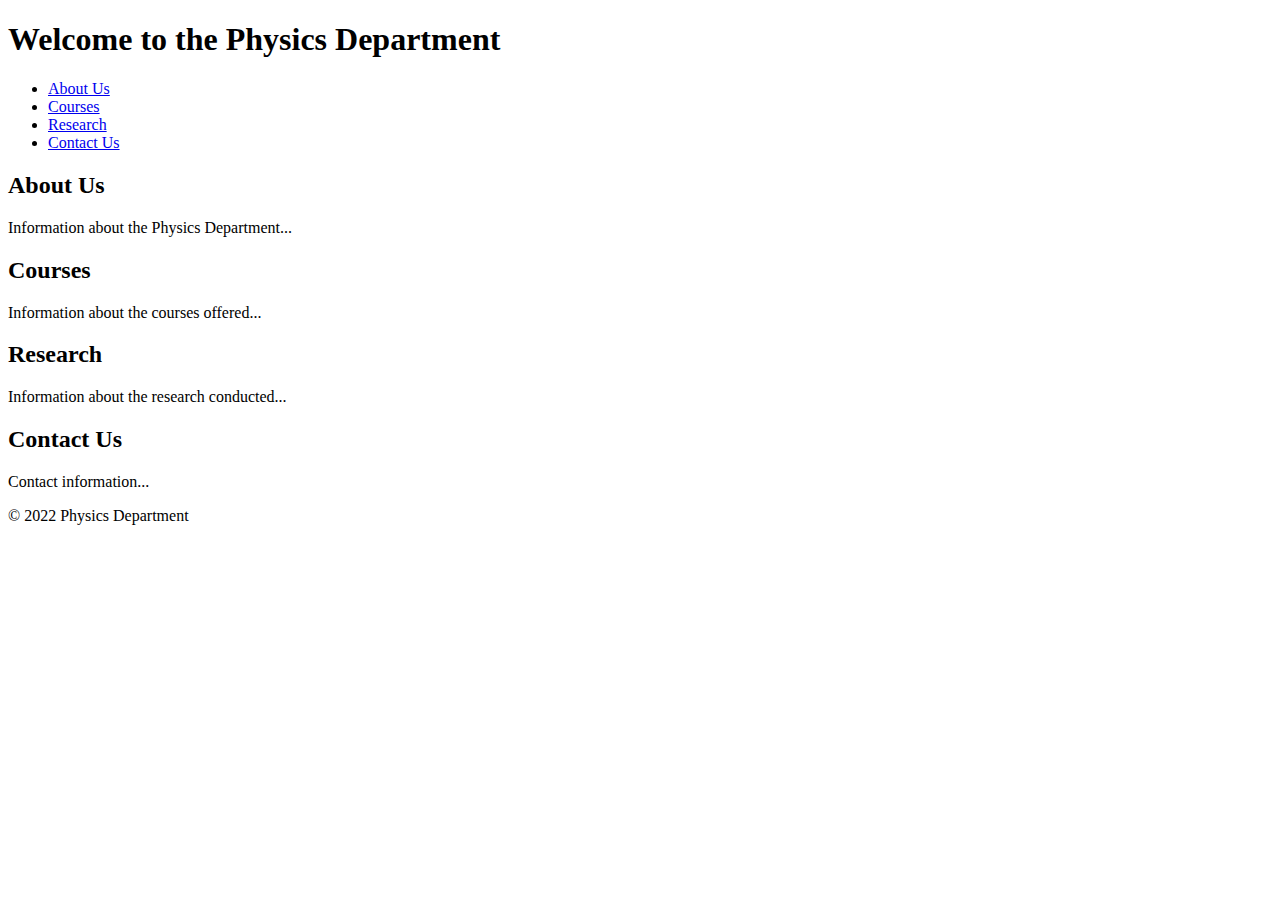
==== index.html @ 25e059d9 "added index.html, script.js, styles.css" ====
<!DOCTYPE html>
<html lang="en">

<head>
    <meta charset="UTF-8">
    <meta name="viewport" content="width=device-width, initial-scale=1.0">
    <title>Physics Department</title>
    <link rel="stylesheet" href="styles.css">
</head>

<body>
    <header>
        <h1>Welcome to the Physics Department</h1>
    </header>

    <nav>
        <ul>
            <li><a href="#about">About Us</a></li>
            <li><a href="#courses">Courses</a></li>
            <li><a href="#research">Research</a></li>
            <li><a href="#contact">Contact Us</a></li>
        </ul>
    </nav>

    <main>
        <section id="about">
            <h2>About Us</h2>
            <p>Information about the Physics Department...</p>
        </section>

        <section id="courses">
            <h2>Courses</h2>
            <p>Information about the courses offered...</p>
        </section>

        <section id="research">
            <h2>Research</h2>
            <p>Information about the research conducted...</p>
        </section>

        <section id="contact">
            <h2>Contact Us</h2>
            <p>Contact information...</p>
        </section>
    </main>

    <footer>
        <p>© 2022 Physics Department</p>
    </footer>
</body>

</html>
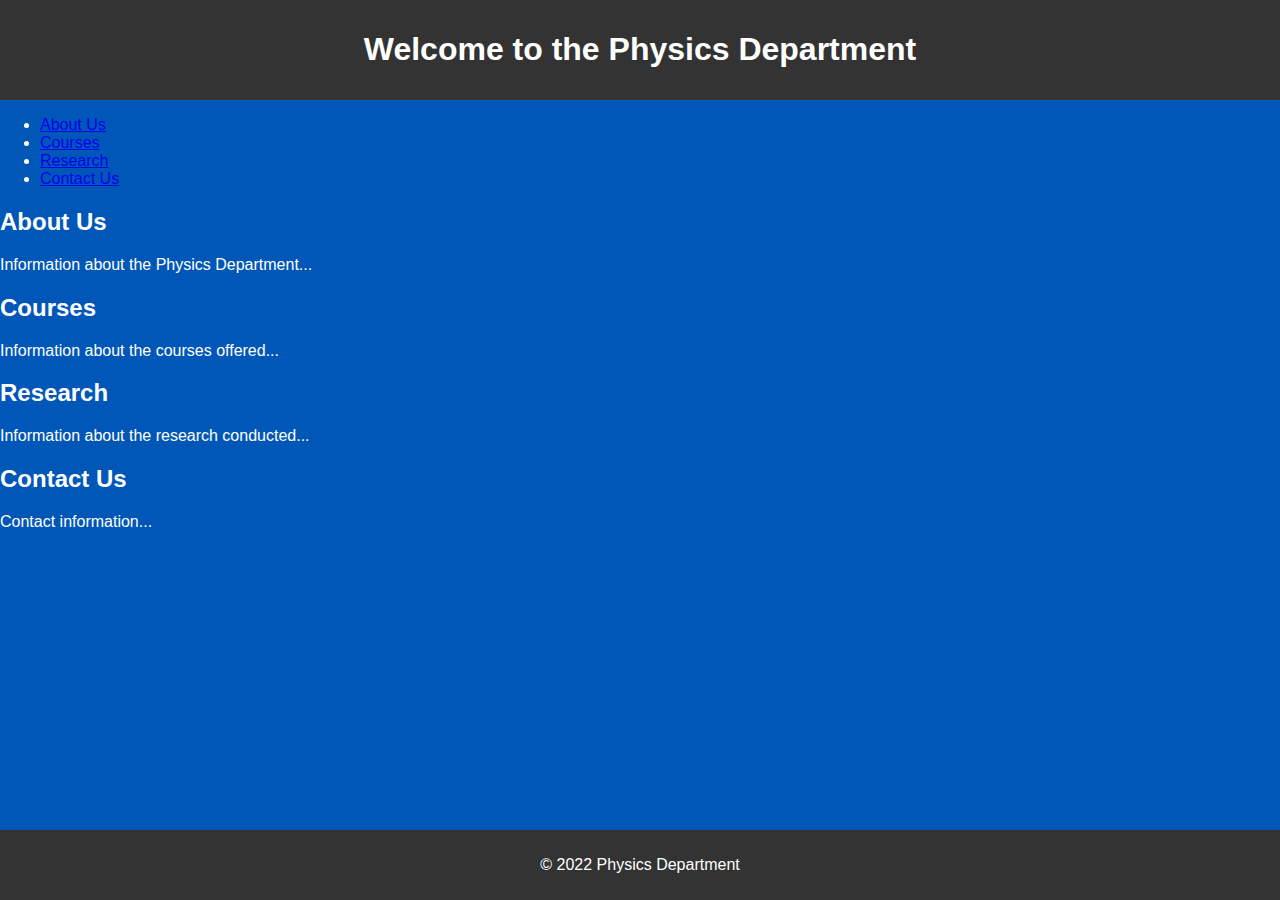
==== commit 2287906b: "modified styles.css" ====
--- a/index.html
+++ b/index.html
@@ -5,7 +5,7 @@
     <meta charset="UTF-8">
     <meta name="viewport" content="width=device-width, initial-scale=1.0">
     <title>Physics Department</title>
-    <link rel="stylesheet" href="styles.css">
+    <link rel="stylesheet" href="css/styles.css">
 </head>
 
 <body>
--- a/css/styles.css
+++ b/css/styles.css
@@ -0,0 +1,43 @@
+/* styles.css */
+
+body {
+    font-family: Helvetica, sans-serif;
+    margin: 0;
+    padding: 0;
+    background-color: #0057b8;
+    color: white;
+}
+
+a:link a:visited {
+    color: #FFD700;
+    /* Gold color for links */
+    text-decoration: none;
+}
+
+a:link a:active {
+    color: #FFA500;
+    /* Orange color for active links */
+    text-decoration: none;
+}
+
+.container {
+    width: 80%;
+    margin: 0 auto;
+}
+
+header {
+    background-color: #333;
+    color: white;
+    padding: 10px 0;
+    text-align: center;
+}
+
+footer {
+    background-color: #333;
+    color: white;
+    text-align: center;
+    padding: 10px 0;
+    position: fixed;
+    bottom: 0;
+    width: 100%;
+}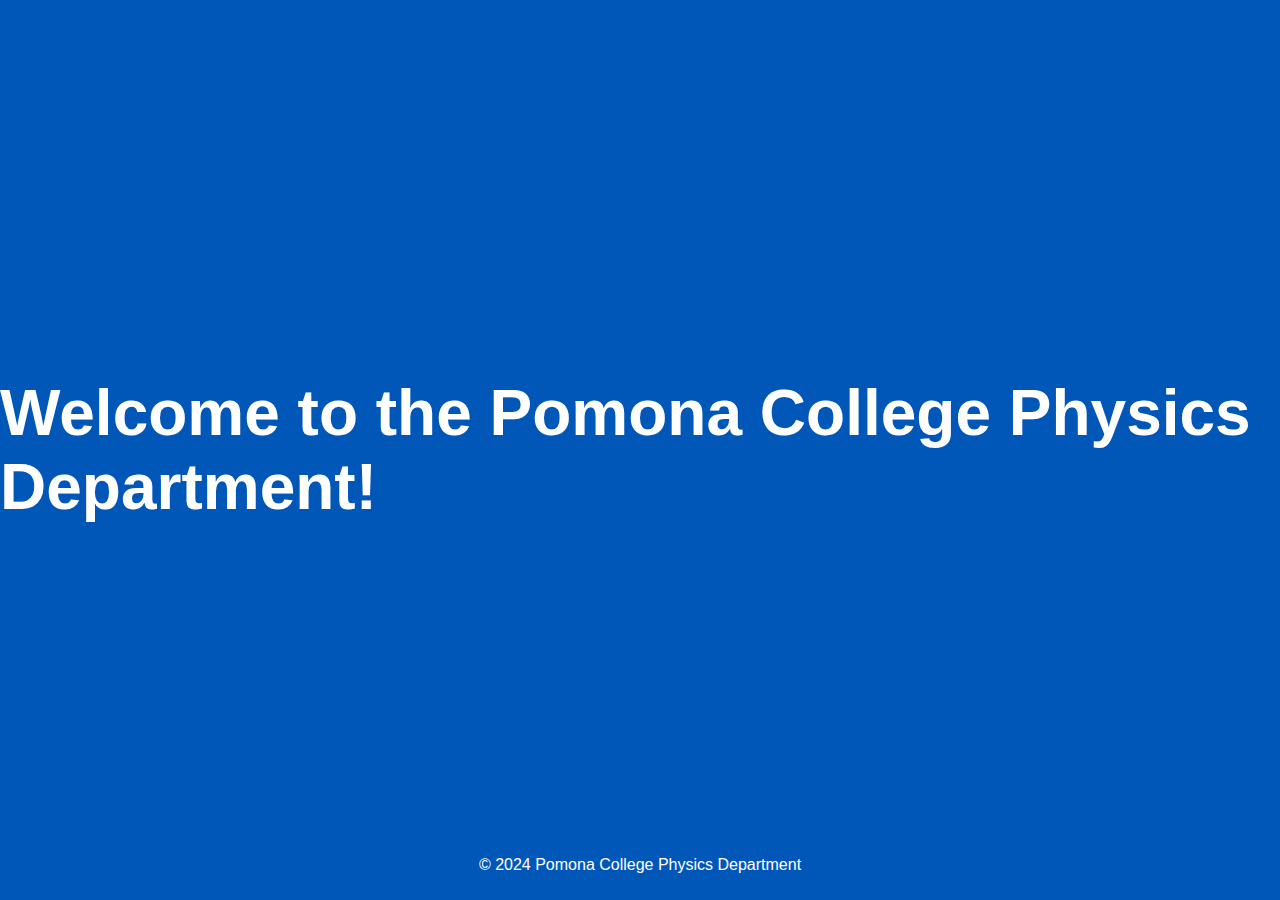
==== commit a78ea7fd: "modified styles.css" ====
--- a/index.html
+++ b/index.html
@@ -4,28 +4,32 @@
 <head>
     <meta charset="UTF-8">
     <meta name="viewport" content="width=device-width, initial-scale=1.0">
-    <title>Physics Department</title>
+    <title>Pomona College Physics</title>
     <link rel="stylesheet" href="css/styles.css">
 </head>
 
 <body>
+    <div class="welcome-section">
+        <h1> Welcome to the Pomona College Physics Department! </h1>
+    </div>
     <header>
-        <h1>Welcome to the Physics Department</h1>
+        <nav>
+            <ul>
+                <li><a href="#about">About Us</a></li>
+                <li><a href="#courses">Courses</a></li>
+                <li><a href="#research">Research</a></li>
+                <li><a href="#collab-calendar">Collab Calendar</a></li>
+            </ul>
+        </nav>
     </header>
-
-    <nav>
-        <ul>
-            <li><a href="#about">About Us</a></li>
-            <li><a href="#courses">Courses</a></li>
-            <li><a href="#research">Research</a></li>
-            <li><a href="#contact">Contact Us</a></li>
-        </ul>
-    </nav>
 
     <main>
         <section id="about">
-            <h2>About Us</h2>
-            <p>Information about the Physics Department...</p>
+            <a href="about-us.html">
+                <h2>About Us</h2>
+                <p>Information about the department...</p>
+            </a>
+            <p> Short Description... </p>
         </section>
 
         <section id="courses">
@@ -38,15 +42,15 @@
             <p>Information about the research conducted...</p>
         </section>
 
-        <section id="contact">
-            <h2>Contact Us</h2>
-            <p>Contact information...</p>
+        <section id="collab-calendar">
+            <h2>Collaborative calendar coming soon...</h2>
         </section>
     </main>
 
     <footer>
-        <p>© 2022 Physics Department</p>
+        <p>© 2024 Pomona College Physics Department</p>
     </footer>
+    <script src="js/script.js"></script>
 </body>
 
 </html>--- a/css/styles.css
+++ b/css/styles.css
@@ -4,8 +4,30 @@
     font-family: Helvetica, sans-serif;
     margin: 0;
     padding: 0;
+    background-color: white;
+    color: #0057b8;
+}
+
+body,
+html {
+    margin: 0;
+    padding: 0;
+    height: 100%;
+}
+
+.welcome-section {
+    display: flex;
+    justify-content: center;
+    align-items: center;
+    height: 100vh;
     background-color: #0057b8;
     color: white;
+    font-size: 2rem;
+}
+
+header,
+main {
+    display: none;
 }
 
 a:link a:visited {
@@ -26,14 +48,14 @@
 }
 
 header {
-    background-color: #333;
+    background-color: #0057b8;
     color: white;
     padding: 10px 0;
     text-align: center;
 }
 
 footer {
-    background-color: #333;
+    background-color: #0057b8;
     color: white;
     text-align: center;
     padding: 10px 0;
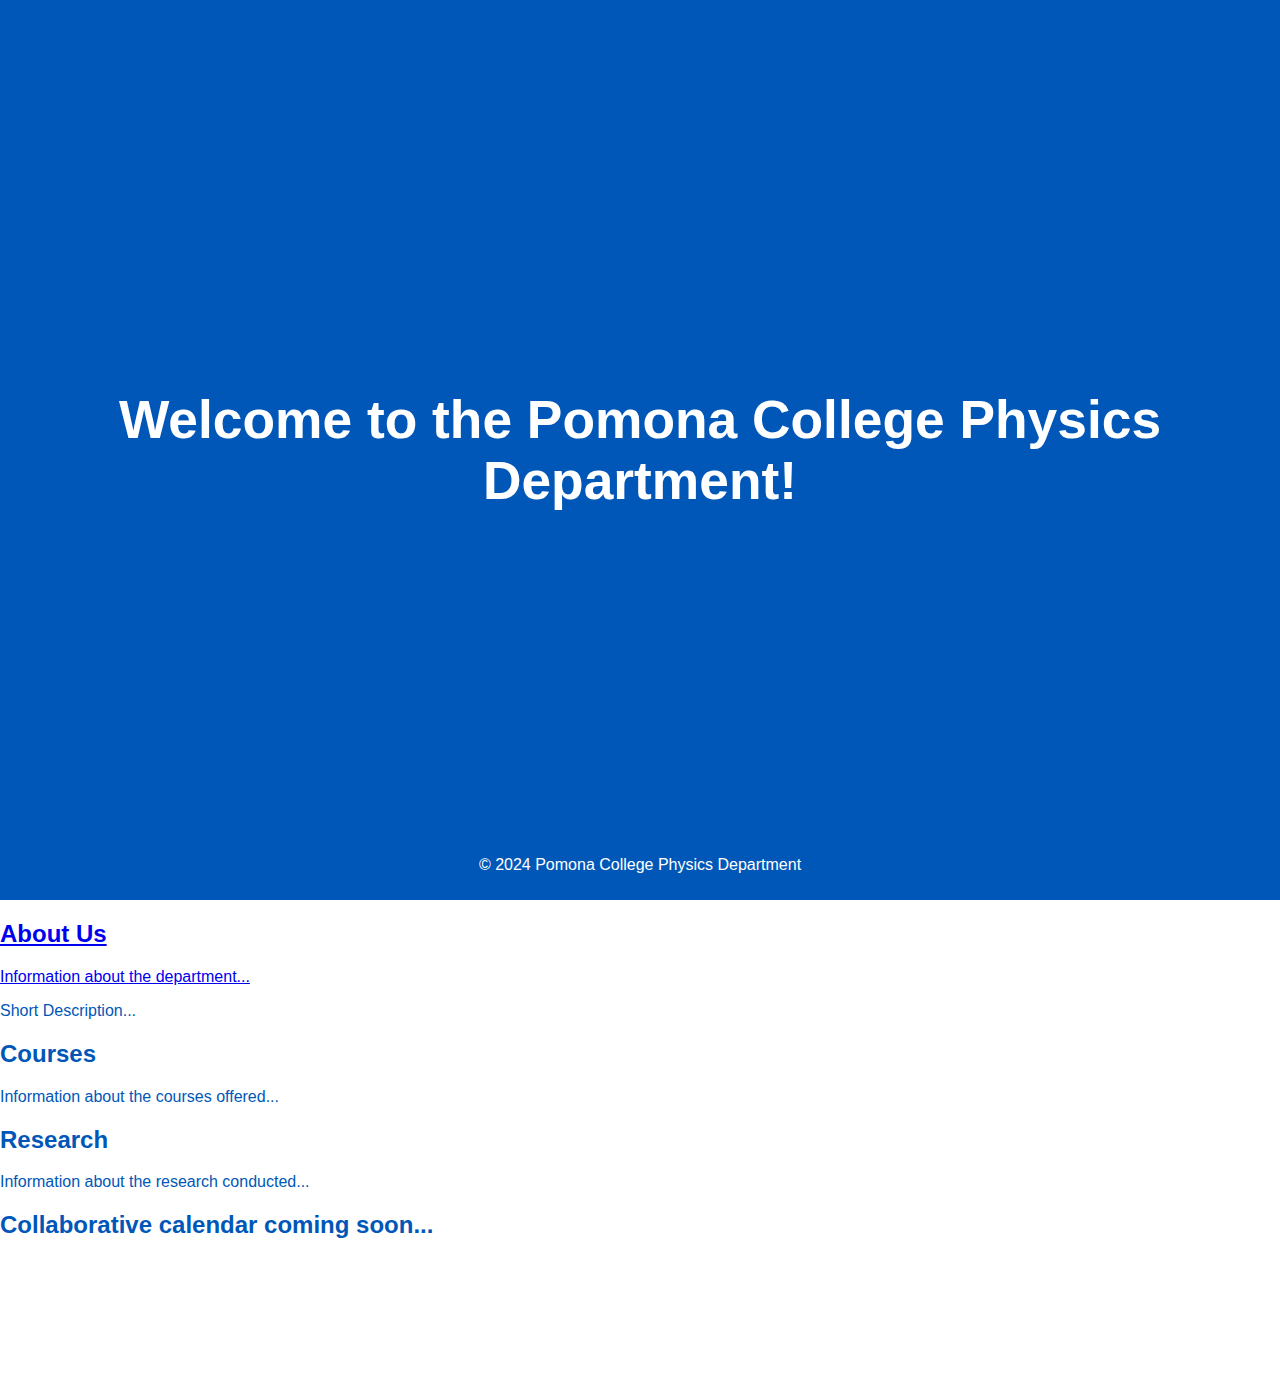
==== commit 5708e762: "modified styles.css" ====
--- a/index.html
+++ b/index.html
@@ -12,16 +12,6 @@
     <div class="welcome-section">
         <h1> Welcome to the Pomona College Physics Department! </h1>
     </div>
-    <header>
-        <nav>
-            <ul>
-                <li><a href="#about">About Us</a></li>
-                <li><a href="#courses">Courses</a></li>
-                <li><a href="#research">Research</a></li>
-                <li><a href="#collab-calendar">Collab Calendar</a></li>
-            </ul>
-        </nav>
-    </header>
 
     <main>
         <section id="about">
--- a/css/styles.css
+++ b/css/styles.css
@@ -8,26 +8,23 @@
     color: #0057b8;
 }
 
-body,
-html {
-    margin: 0;
-    padding: 0;
-    height: 100%;
-}
+
 
 .welcome-section {
     display: flex;
     justify-content: center;
     align-items: center;
+    text-align: center;
     height: 100vh;
     background-color: #0057b8;
     color: white;
-    font-size: 2rem;
+    font-size: 20pt;
 }
 
-header,
+
+
 main {
-    display: none;
+    margin-bottom: 150px;
 }
 
 a:link a:visited {
@@ -47,13 +44,6 @@
     margin: 0 auto;
 }
 
-header {
-    background-color: #0057b8;
-    color: white;
-    padding: 10px 0;
-    text-align: center;
-}
-
 footer {
     background-color: #0057b8;
     color: white;
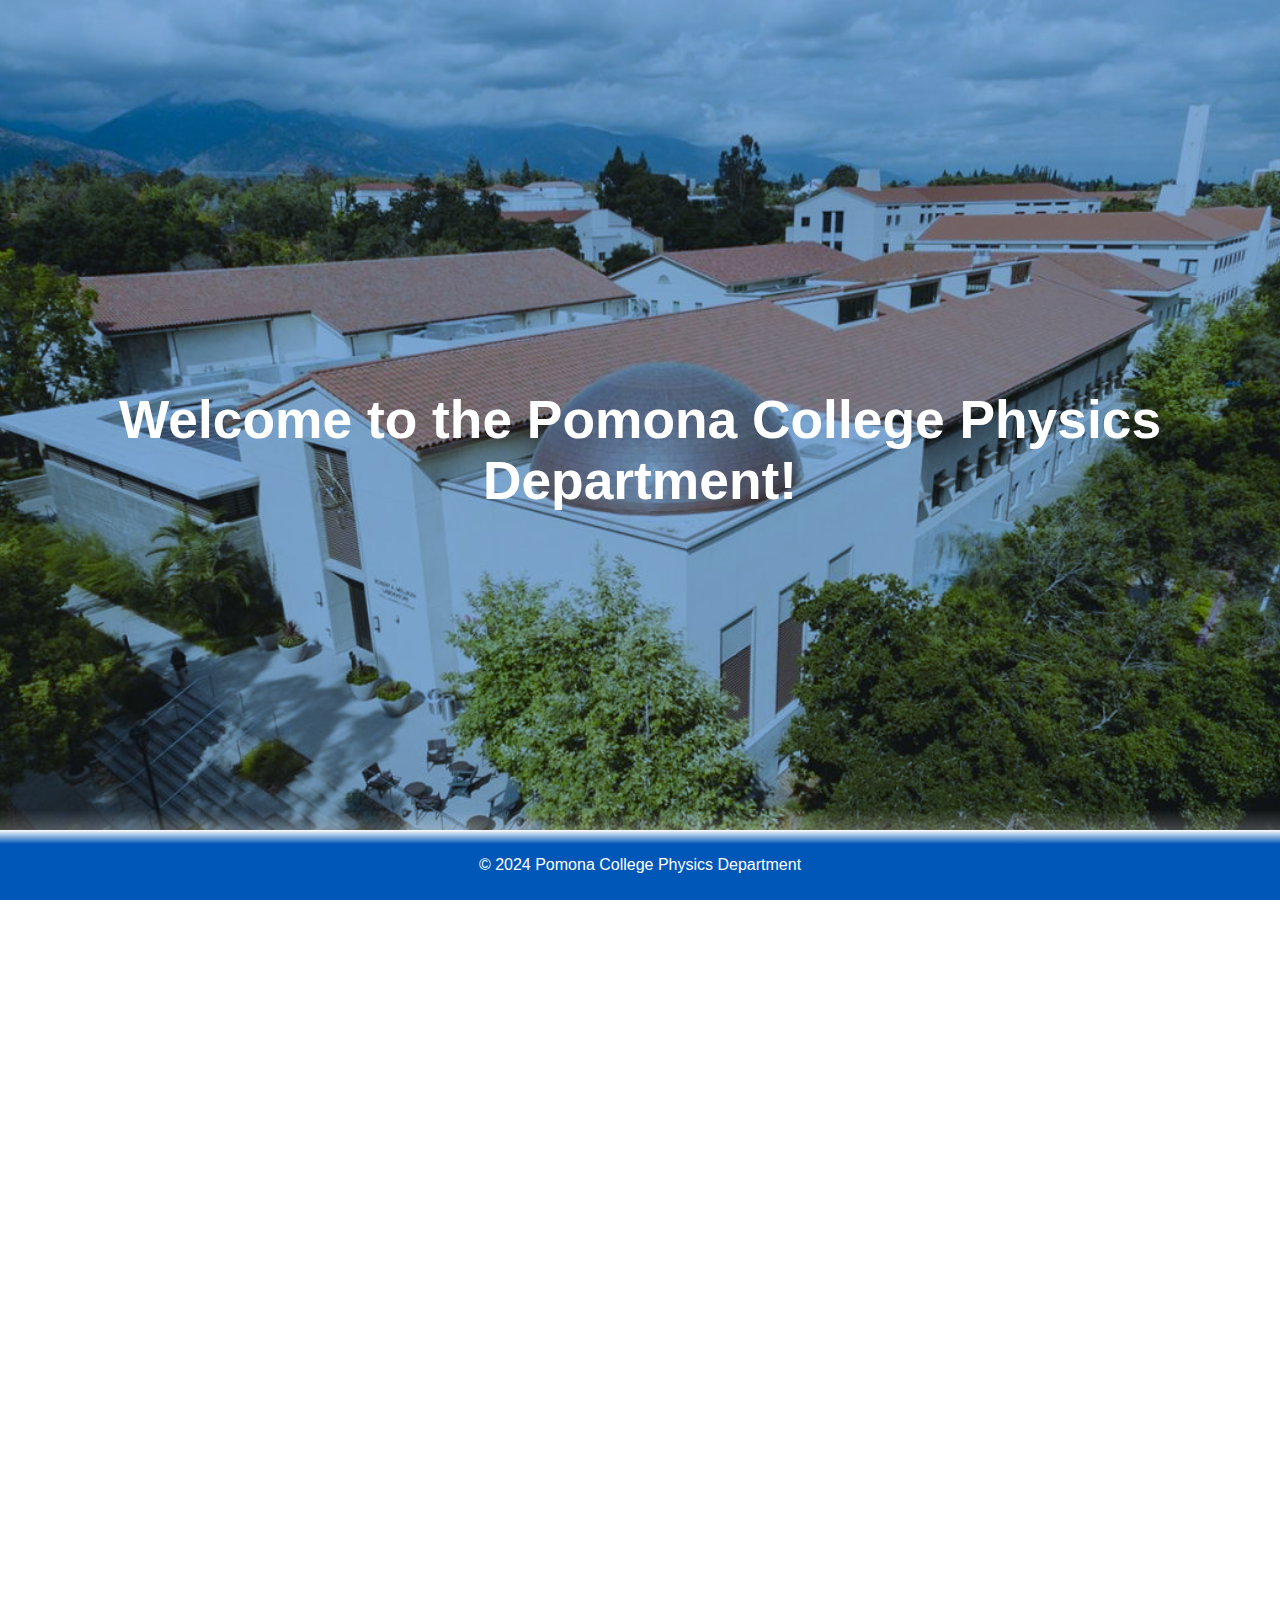
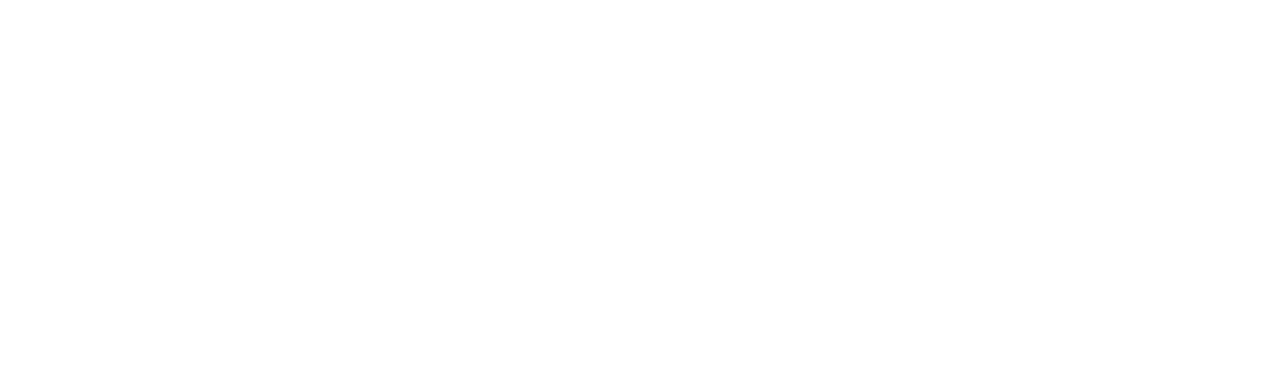
==== commit 55869fd5: "made homepage fancier" ====
--- a/index.html
+++ b/index.html
@@ -10,6 +10,7 @@
 
 <body>
     <div class="welcome-section">
+        <div class="background-image"></div>
         <h1> Welcome to the Pomona College Physics Department! </h1>
     </div>
 
@@ -17,9 +18,8 @@
         <section id="about">
             <a href="about-us.html">
                 <h2>About Us</h2>
-                <p>Information about the department...</p>
             </a>
-            <p> Short Description... </p>
+            <p> Short Description about the department... </p>
         </section>
 
         <section id="courses">
--- a/css/styles.css
+++ b/css/styles.css
@@ -8,24 +8,98 @@
     color: #0057b8;
 }
 
+body,
+html {
+    overflow-x: hidden;
+}
 
 
 .welcome-section {
+    position: relative;
+    opacity: 1;
     display: flex;
     justify-content: center;
     align-items: center;
     text-align: center;
     height: 100vh;
-    background-color: #0057b8;
     color: white;
     font-size: 20pt;
+    transition: opacity 0.5s ease;
+}
+
+.background-image {
+    position: absolute;
+    opacity: 1;
+    top: 0;
+    left: 0;
+    right: 0;
+    bottom: 0;
+    background-image: url('images/estella.jpg');
+    background-size: cover;
+    background-position: center;
+    transition: opacity 0.5s ease;
+    z-index: -1;
+}
+
+.background-image::before {
+    content: "";
+    opacity: 1;
+    position: absolute;
+    top: 0;
+    left: 0;
+    right: 0;
+    bottom: 0;
+    background-color: rgba(0, 87, 184, 0.5);
+    mix-blend-mode: multiply;
+    transition: opacity 0.5s ease;
+    z-index: -1;
+}
+
+.background-image::after {
+    content: "";
+    position: absolute;
+    top: 90%;
+    left: 0;
+    right: 0;
+    bottom: 0;
+    background: linear-gradient(to bottom, rgba(255, 255, 255, 0), rgba(255, 255, 255, 1));
+    z-index: 1;
 }
 
 
 
 main {
     margin-bottom: 150px;
+    opacity: 0;
+    height: 100vh;
 }
+
+main section {
+    opacity: 0;
+    transform: translateX(100%);
+    transition: transform 2s, opacity 2s;
+    text-align: center;
+}
+
+main section.visible {
+    opacity: 1;
+    transform: translateX(0)
+}
+
+main section p {
+    opacity: 0;
+    text-align: left;
+    transform: translateX(100%);
+    transition: transform 2s, opacity 2s;
+    padding: 0 20px;
+}
+
+main section p.visible {
+    opacity: 1;
+    transform: translateX(0);
+    padding: 0 20px;
+}
+
 
 a:link a:visited {
     color: #FFD700;
@@ -52,4 +126,15 @@
     position: fixed;
     bottom: 0;
     width: 100%;
+}
+
+footer::before {
+    content: "";
+    position: absolute;
+    top: 0;
+    left: 0;
+    right: 0;
+    height: 20%;
+    background: linear-gradient(to bottom, rgba(255, 255, 255, 1), rgba(255, 255, 255, 0));
+    z-index: 1;
 }